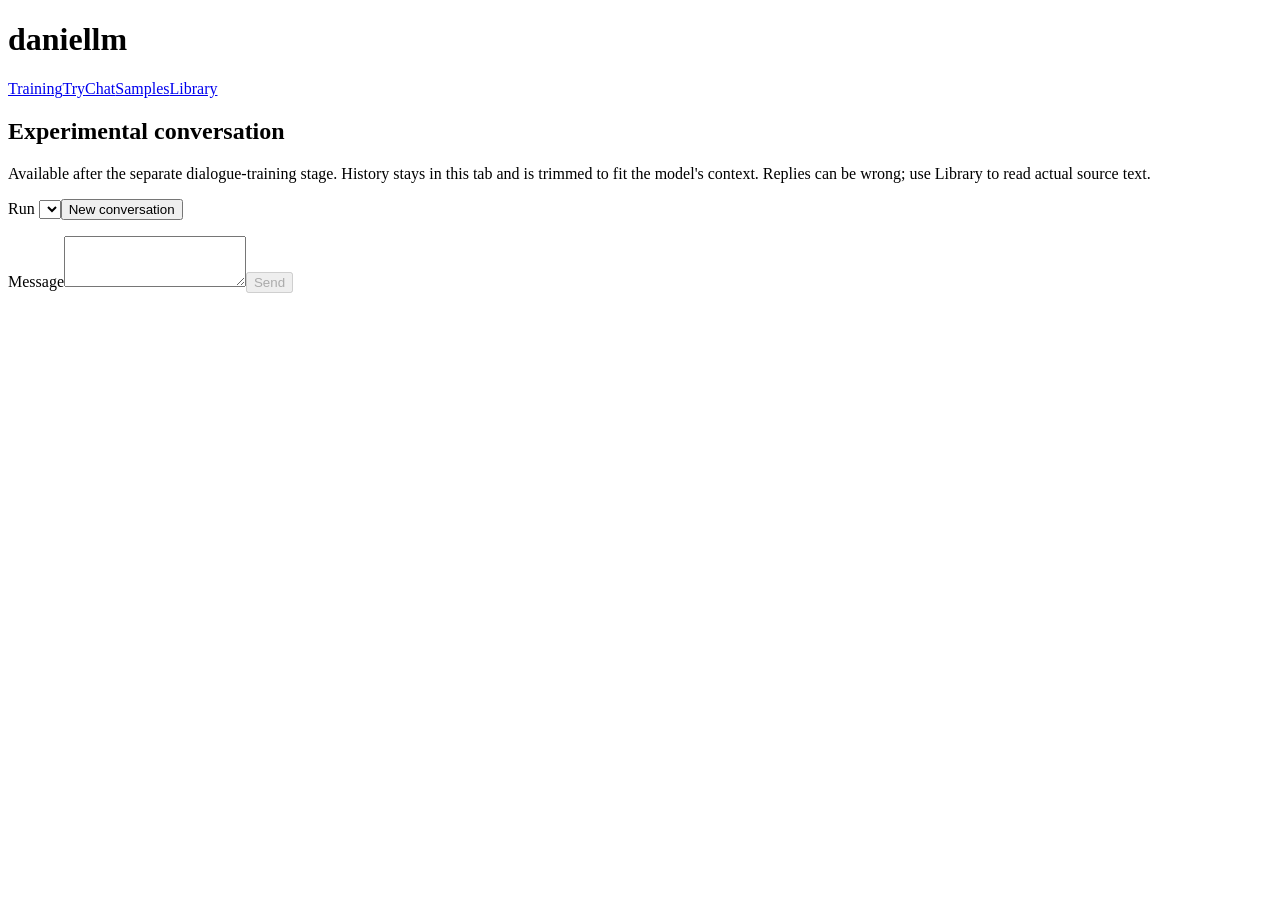
==== dashboard/chat.html @ 535ac058 "Add generation playground, offline library, dialogue pipeline and portable export" ====
<!doctype html><html lang="en"><head><meta charset="utf-8"><meta name="viewport" content="width=device-width,initial-scale=1"><title>Chat / daniellm</title><link rel="stylesheet" href="/style.css"></head><body><main>
<header><h1>daniellm</h1><nav aria-label="Pages"><a href="/">Training</a><a href="/play">Try</a><a href="/chat" aria-current="page">Chat</a><a href="/samples">Samples</a><a href="/library">Library</a></nav></header>
<h2>Experimental conversation</h2><p>Available after the separate dialogue-training stage. History stays in this tab and is trimmed to fit the model's context. Replies can be wrong; use Library to read actual source text.</p>
<div class="toolbar"><label for="chatRun">Run <select id="chatRun"></select></label><button id="clearChat">New conversation</button></div><p id="chatStatus" role="status"></p><div id="messages"></div><form id="chatForm"><label for="message">Message</label><textarea id="message" maxlength="1000" rows="3" required></textarea><button id="sendChat" disabled>Send</button></form>
</main><script src="/chat.js"></script></body></html>
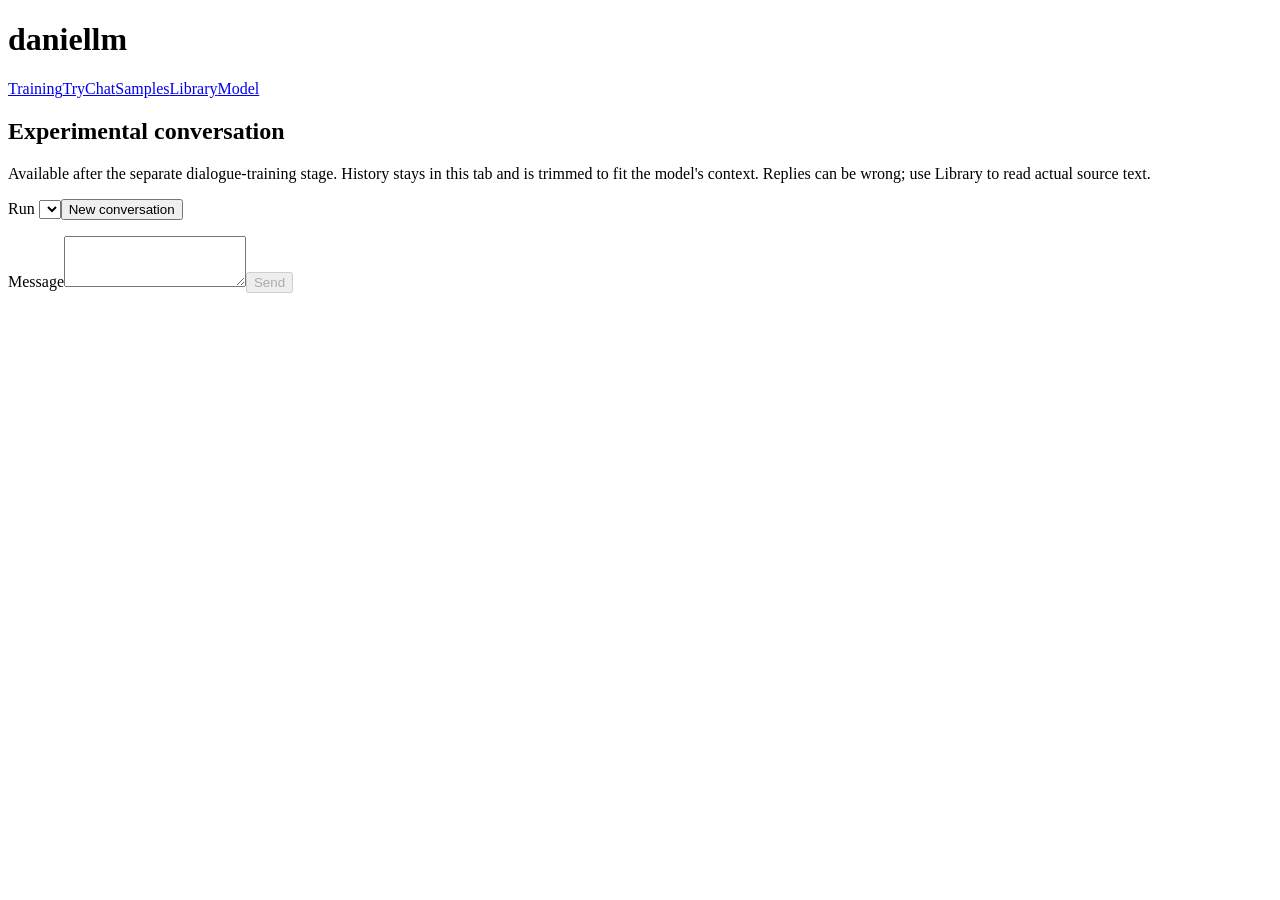
==== commit 6cf16571: "Add interactive transformer architecture explorer" ====
--- a/dashboard/chat.html
+++ b/dashboard/chat.html
@@ -1,5 +1,5 @@
 <!doctype html><html lang="en"><head><meta charset="utf-8"><meta name="viewport" content="width=device-width,initial-scale=1"><title>Chat / daniellm</title><link rel="stylesheet" href="/style.css"></head><body><main>
-<header><h1>daniellm</h1><nav aria-label="Pages"><a href="/">Training</a><a href="/play">Try</a><a href="/chat" aria-current="page">Chat</a><a href="/samples">Samples</a><a href="/library">Library</a></nav></header>
+<header><h1>daniellm</h1><nav aria-label="Pages"><a href="/">Training</a><a href="/play">Try</a><a href="/chat" aria-current="page">Chat</a><a href="/samples">Samples</a><a href="/library">Library</a><a href="/model">Model</a></nav></header>
 <h2>Experimental conversation</h2><p>Available after the separate dialogue-training stage. History stays in this tab and is trimmed to fit the model's context. Replies can be wrong; use Library to read actual source text.</p>
 <div class="toolbar"><label for="chatRun">Run <select id="chatRun"></select></label><button id="clearChat">New conversation</button></div><p id="chatStatus" role="status"></p><div id="messages"></div><form id="chatForm"><label for="message">Message</label><textarea id="message" maxlength="1000" rows="3" required></textarea><button id="sendChat" disabled>Send</button></form>
 </main><script src="/chat.js"></script></body></html>
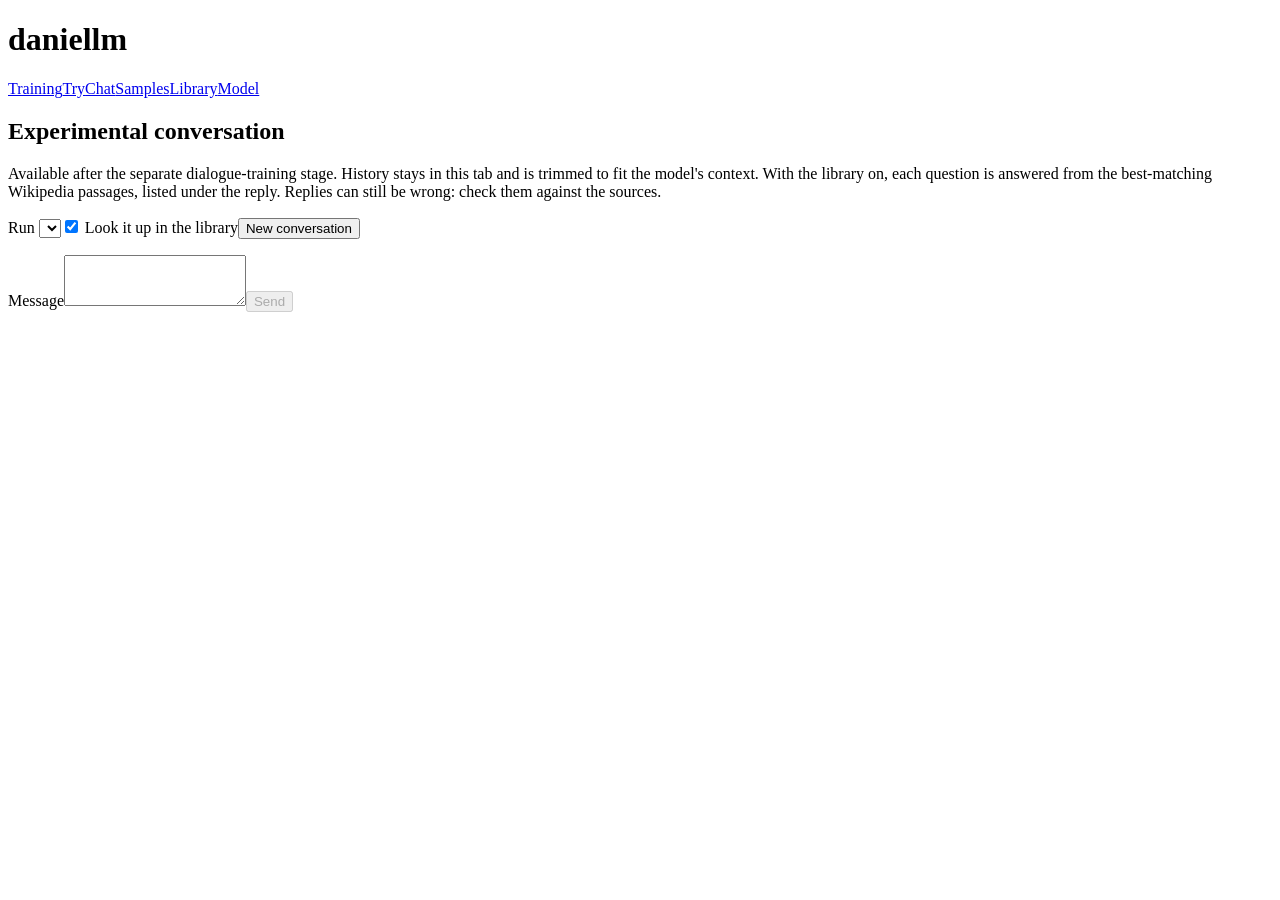
==== commit 5681e18b: "Retrieval for chat, multi-dataset library and Wikipedia dump converter - library.passages: exact-tit" ====
--- a/dashboard/chat.html
+++ b/dashboard/chat.html
@@ -1,5 +1,5 @@
 <!doctype html><html lang="en"><head><meta charset="utf-8"><meta name="viewport" content="width=device-width,initial-scale=1"><title>Chat / daniellm</title><link rel="stylesheet" href="/style.css"></head><body><main>
 <header><h1>daniellm</h1><nav aria-label="Pages"><a href="/">Training</a><a href="/play">Try</a><a href="/chat" aria-current="page">Chat</a><a href="/samples">Samples</a><a href="/library">Library</a><a href="/model">Model</a></nav></header>
-<h2>Experimental conversation</h2><p>Available after the separate dialogue-training stage. History stays in this tab and is trimmed to fit the model's context. Replies can be wrong; use Library to read actual source text.</p>
-<div class="toolbar"><label for="chatRun">Run <select id="chatRun"></select></label><button id="clearChat">New conversation</button></div><p id="chatStatus" role="status"></p><div id="messages"></div><form id="chatForm"><label for="message">Message</label><textarea id="message" maxlength="1000" rows="3" required></textarea><button id="sendChat" disabled>Send</button></form>
+<h2>Experimental conversation</h2><p>Available after the separate dialogue-training stage. History stays in this tab and is trimmed to fit the model's context. With the library on, each question is answered from the best-matching Wikipedia passages, listed under the reply. Replies can still be wrong: check them against the sources.</p>
+<div class="toolbar"><label for="chatRun">Run <select id="chatRun"></select></label><label class="check"><input type="checkbox" id="useLibrary" checked> Look it up in the library</label><button id="clearChat">New conversation</button></div><p id="chatStatus" role="status"></p><div id="messages"></div><form id="chatForm"><label for="message">Message</label><textarea id="message" maxlength="1000" rows="3" required></textarea><button id="sendChat" disabled>Send</button></form>
 </main><script src="/chat.js"></script></body></html>
